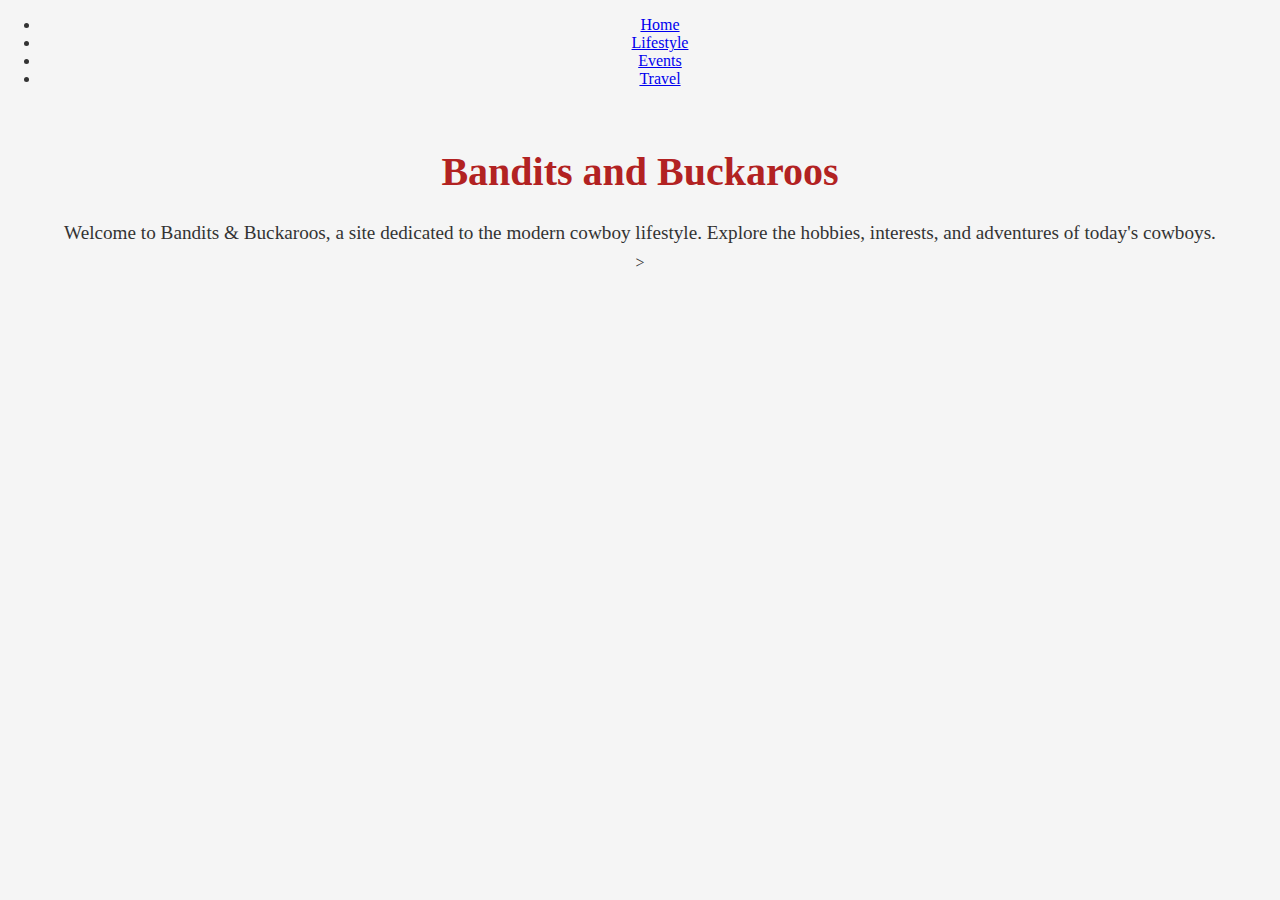
==== index.html @ e61600ce "Update index.html" ====
<!DOCTYPE html>
<html>
<head>
    <titleBandits & Buckaroostitle>
    
        <link rel="stylesheet" href="styles.css">
    
</head>
<body>

      <nav>
    <ul>
        <li><a href="index.html">Home</a></li>
        <li><a href="lifestyle.html">Lifestyle</a></li>
        <li><a href="events.html">Events</a></li>
        <li><a href="travel.html">Travel</a></li>
    </ul>
</nav>
    <img srcne"n neon_sign_pink_purp.png">
    <h1>Bandits and Buckaroos</h1>
    <p>Welcome to Bandits & Buckaroos, a site dedicated to the modern cowboy lifestyle. Explore the hobbies, interests, and adventures of today's cowboys.</p>

    </ul>
</body>
</html
<!-- Minor change to trigger deployment -->>
---- styles.css ----
body {
    font-family: 'Georgia', serif;
    background-color: #f5f5f5;
    color: #333;
    margin: 0;
    padding: 0;
    text-align: center;
}

h1 {
    color: #b22222;
    font-size: 2.5em;
    margin-top: 20px;
}

p {
    font-size: 1.2em;
    margin: 10px 0;
}

img {
    max-width: 100%;
    height: auto;
    margin-top: 20px;
}
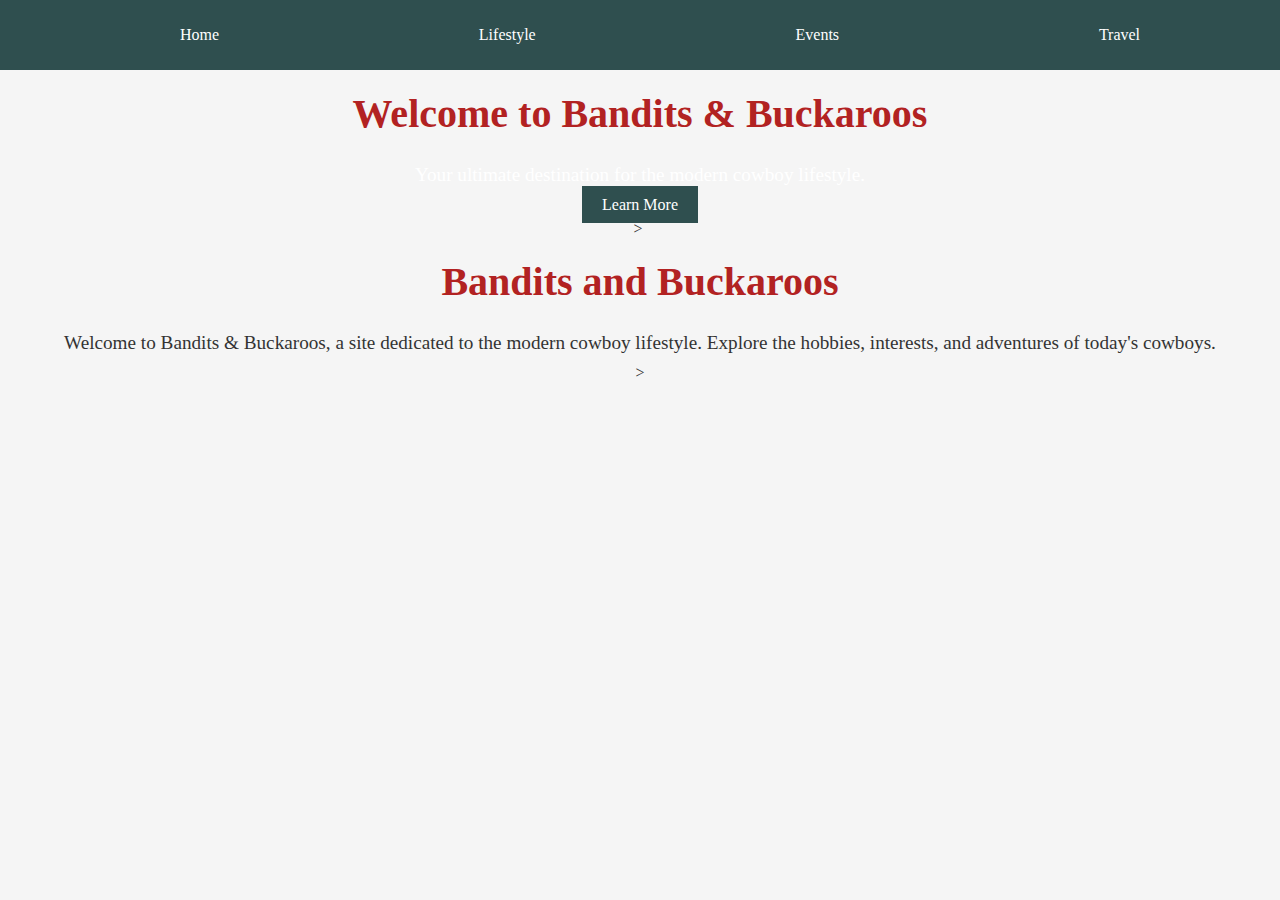
==== commit 65883a7c: "Update index.html" ====
--- a/index.html
+++ b/index.html
@@ -8,14 +8,23 @@
 </head>
 <body>
 
-      <nav>
-    <ul>
-        <li><a href="index.html">Home</a></li>
-        <li><a href="lifestyle.html">Lifestyle</a></li>
-        <li><a href="events.html">Events</a></li>
-        <li><a href="travel.html">Travel</a></li>
+<nav style="background-color: #2f4f4f; padding: 10px;">
+    <ul style="list-style: none; display: flex; justify-content: space-around;">
+        <li><a href="index.html" style="color: white; text-decoration: none;">Home</a></li>
+        <li><a href="lifestyle.html" style="color: white; text-decoration: none;">Lifestyle</a></li>
+        <li><a href="events.html" style="color: white; text-decoration: none;">Events</a></li>
+        <li><a href="travel.html" style="color: white; text-decoration: none;">Travel</a></li>
     </ul>
 </nav>
+</nav
+
+<div style="background-image: url('path-to-your-hero-image.jpg'); background-size: cover; height: 400px; display: flex; align-items: center; justify-content: center;">
+    <div style="text-align: center; color: white;">
+        <h1>Welcome to Bandits & Buckaroos</h1>
+        <p>Your ultimate destination for the modern cowboy lifestyle.</p>
+        <a href="about.html" style="background-color: #2f4f4f; color: white; padding: 10px 20px; text-decoration: none;">Learn More</a>
+    </div>
+</div>>
     <img srcne"n neon_sign_pink_purp.png">
     <h1>Bandits and Buckaroos</h1>
     <p>Welcome to Bandits & Buckaroos, a site dedicated to the modern cowboy lifestyle. Explore the hobbies, interests, and adventures of today's cowboys.</p>
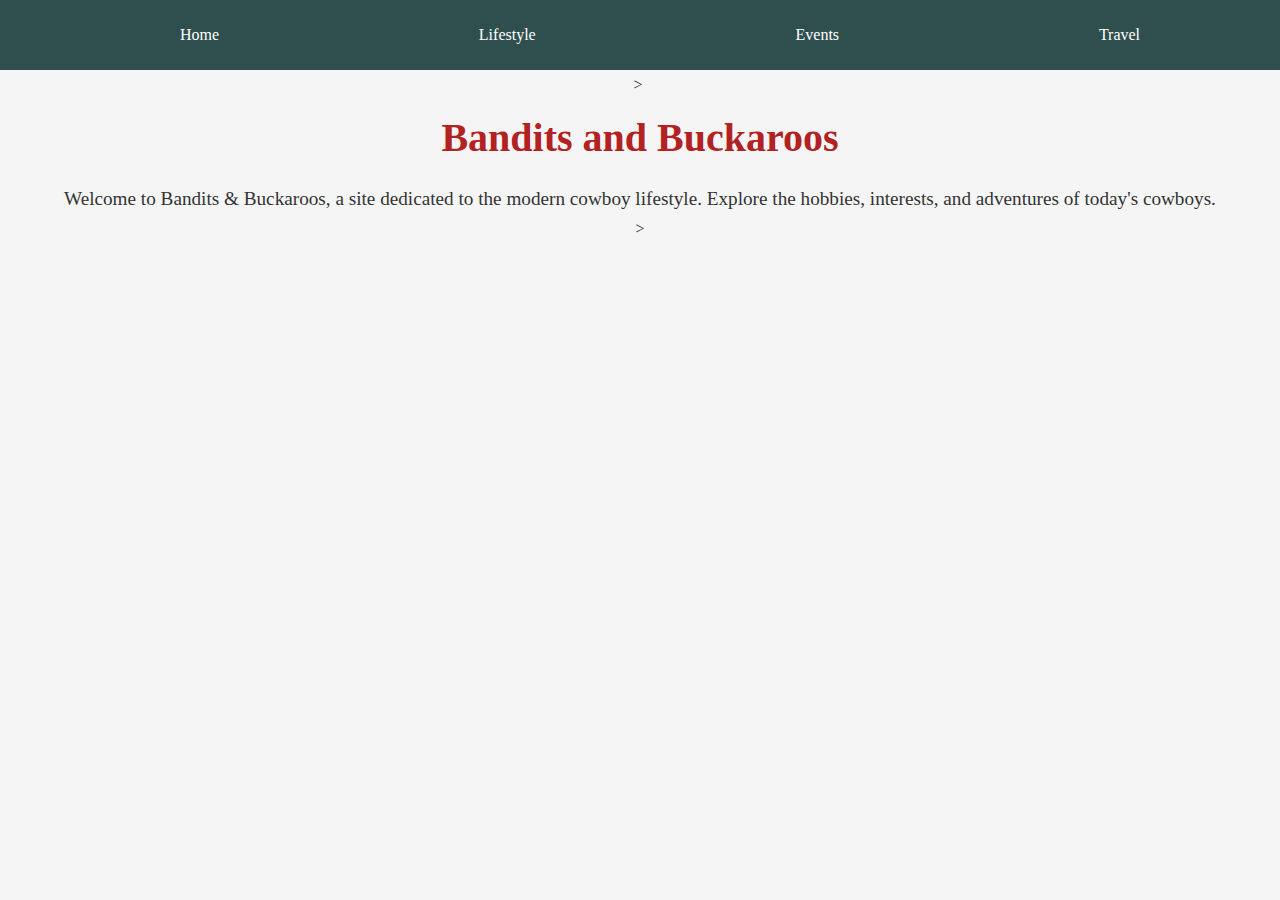
==== commit f3c61ff6: "Update index.html" ====
--- a/index.html
+++ b/index.html
@@ -19,13 +19,9 @@
 </nav
 
 <div style="background-image: url('path-to-your-hero-image.jpg'); background-size: cover; height: 400px; display: flex; align-items: center; justify-content: center;">
-    <div style="text-align: center; color: white;">
-        <h1>Welcome to Bandits & Buckaroos</h1>
-        <p>Your ultimate destination for the modern cowboy lifestyle.</p>
-        <a href="about.html" style="background-color: #2f4f4f; color: white; padding: 10px 20px; text-decoration: none;">Learn More</a>
-    </div>
+  
 </div>>
-    <img srcne"n neon_sign_pink_purp.png">
+    <img srcne"n_neon_sign_pink_purp.png">
     <h1>Bandits and Buckaroos</h1>
     <p>Welcome to Bandits & Buckaroos, a site dedicated to the modern cowboy lifestyle. Explore the hobbies, interests, and adventures of today's cowboys.</p>
 
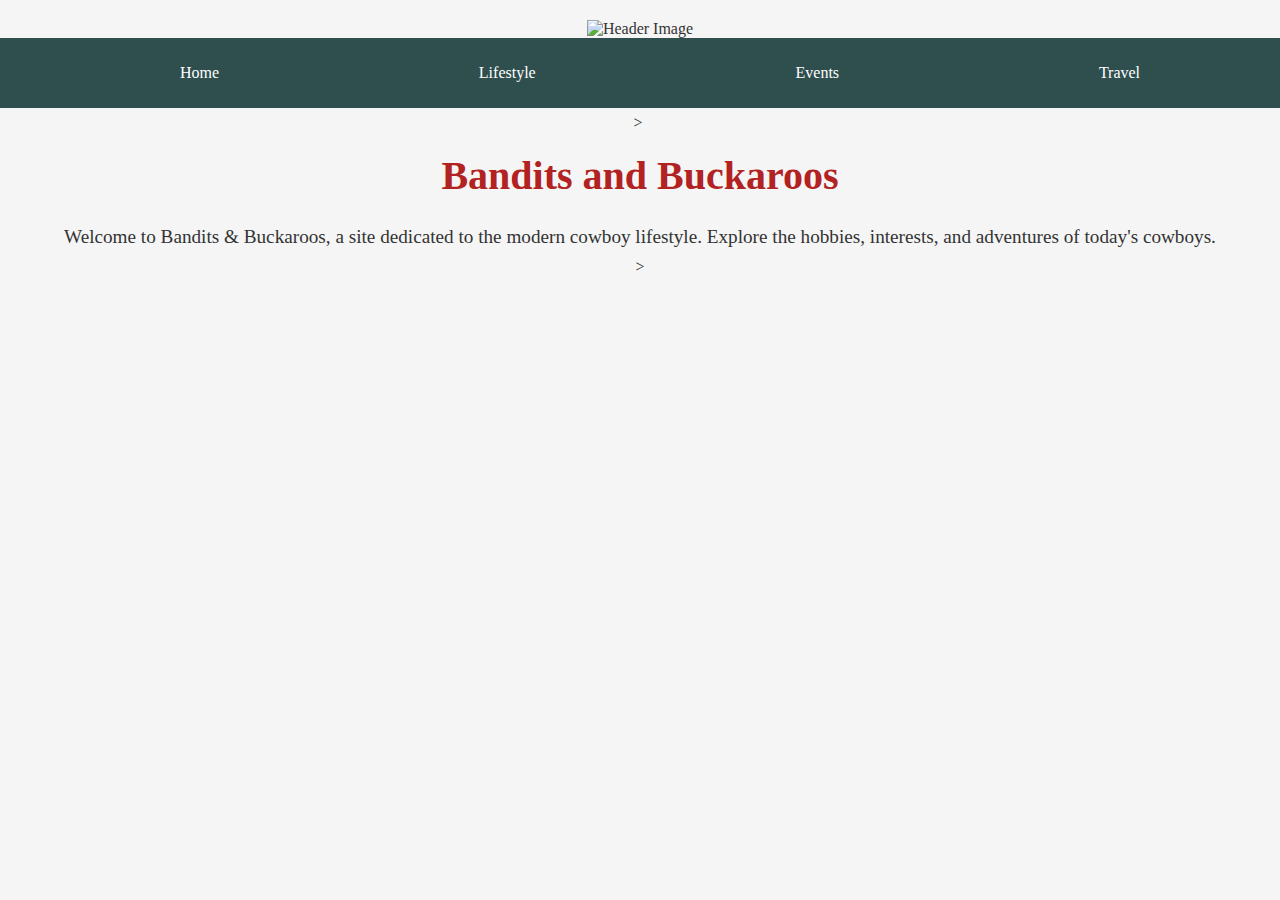
==== commit 435ddb98: "Add header image to homepage" ====
--- a/index.html
+++ b/index.html
@@ -6,7 +6,9 @@
         <link rel="stylesheet" href="styles.css">
     
 </head>
-<body>
+
+    
+<img src="20250418_0039_Bandits_and_Buckaroos_simple_compose_01js3pf30efsjbx53nvbhyqrhv.png" alt="Header Image" style="width: 100%; height: auto;"><body>
 
 <nav style="background-color: #2f4f4f; padding: 10px;">
     <ul style="list-style: none; display: flex; justify-content: space-around;">
@@ -18,7 +20,7 @@
 </nav>
 </nav
 
-<div style="background-image: url('path-to-your-hero-image.jpg'); background-size: cover; height: 400px; display: flex; align-items: center; justify-content: center;">
+<div style="background-image: url(20250418_0039_Bandits and Buckaroos_simple_compose_01js3pf30efsjbx53nvbhyqrhv.png); background-size: cover; height: 400px; display: flex; align-items: center; justify-content: center;">
   
 </div>>
     <img srcne"n_neon_sign_pink_purp.png">
